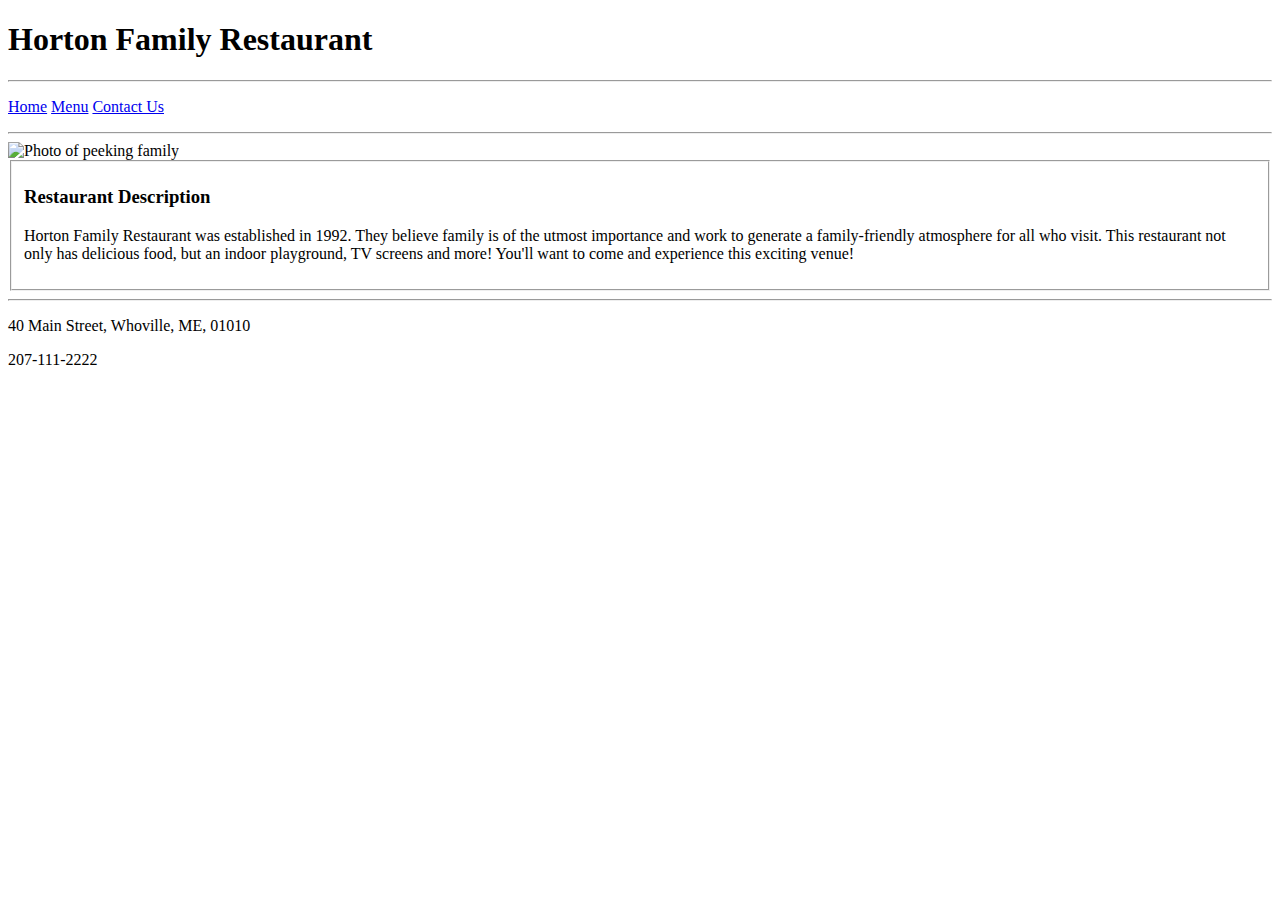
==== restuarant/index.html @ c46f21e9 "Created restaurant site" ====
<!DOCTYPE html>
<html>

	<head>
	<title>Home Page</title>
	</head>

	<body>
	
		<div id="title">
		<h1>Horton Family Restaurant</h1>
		</div>
		
	
		<div id="navigation">
		<hr/>
		<p><a href="index.html" target="_blank">Home</a>
		<a href="menu.html" target="_blank">Menu</a>
		<a href="contactUs.html" target="_blank">Contact Us</a>
		</p>
		<hr/>
		</div>
		
		
		<div id="main">
		
			<div id="image">
			<img src="images/family.jpg" alt="Photo of peeking family" style="width:400px; height 150px"/>
		
			</div>
			<div id="description">
			<fieldset>
			<h3>Restaurant Description</h3>
			<p>Horton Family Restaurant was established in 1992.  They believe family is of the utmost
			importance and work to generate a family-friendly atmosphere for all who visit.  This 
			restaurant not only has delicious food, but an indoor playground, TV screens and more!
			You'll want to come and experience this exciting venue!
			</p>
			</fieldset>
			
			</div>
				
		</div>
		
		<div id="footer">
			<hr/>
			<footer>
			<p>40 Main Street, Whoville, ME, 01010</p>
			<p>207-111-2222</p>
			</footer>
		</div>

</body>
</html>
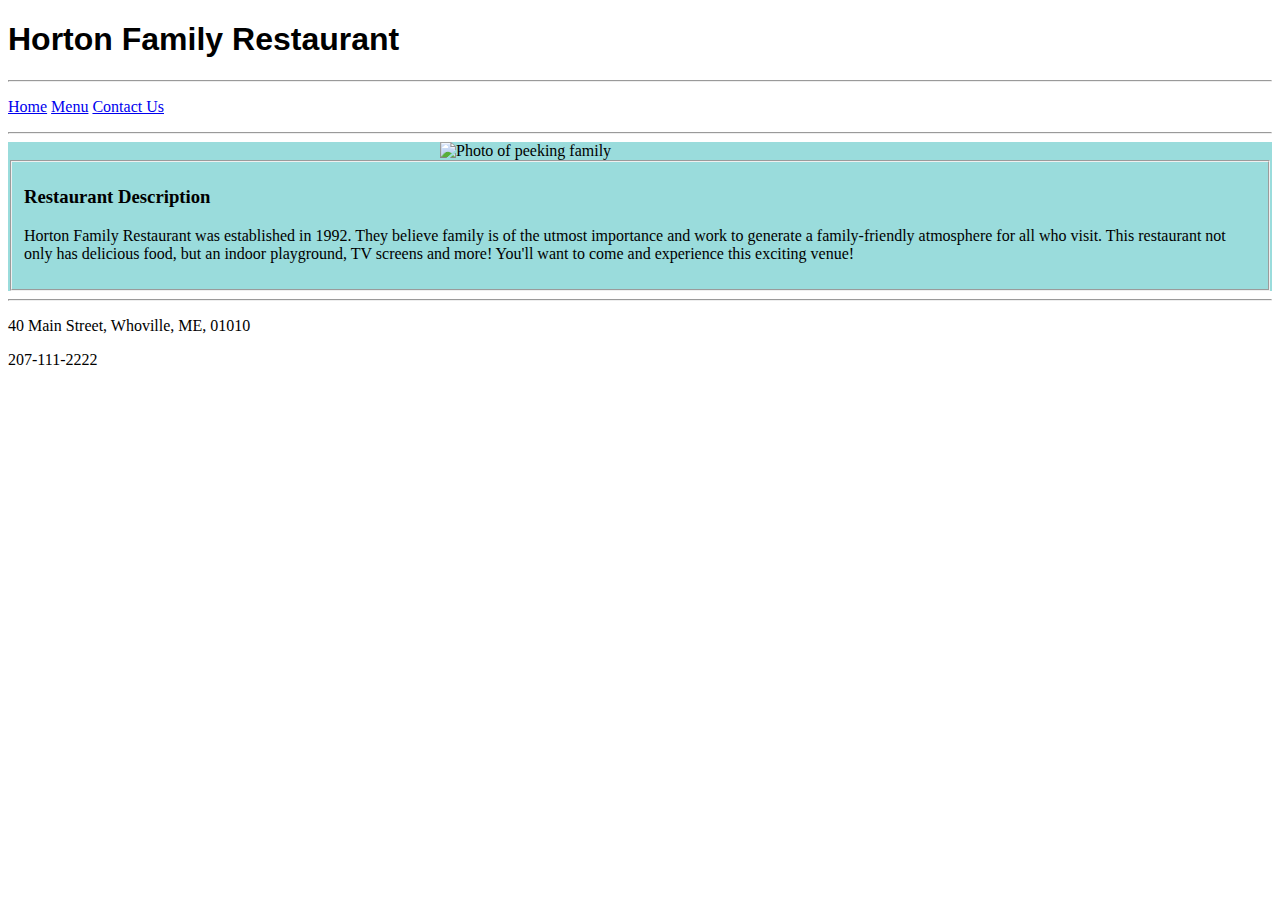
==== commit 2eff726b: "restaurant site part 2,active link still underlined need to fix" ====
--- a/restuarant/index.html
+++ b/restuarant/index.html
@@ -3,12 +3,18 @@
 
 	<head>
 	<title>Home Page</title>
+	<link href="restaurantStyles.css" rel="stylesheet" type="text/css"/>
+	<style>
+		#main{
+			background-color:#9ADCDC;
+			}
+	</style>
 	</head>
 
 	<body>
 	
 		<div id="title">
-		<h1>Horton Family Restaurant</h1>
+		<h1 style="font-family:Arial;">Horton Family Restaurant</h1>
 		</div>
 		
 	
@@ -25,8 +31,10 @@
 		<div id="main">
 		
 			<div id="image">
-			<img src="images/family.jpg" alt="Photo of peeking family" style="width:400px; height 150px"/>
-		
+			
+			<img src="images/family.jpg" alt="Photo of peeking family" style="width:400px; height 150px; display: block; margin-left:auto; margin-right:auto"/>
+			
+			
 			</div>
 			<div id="description">
 			<fieldset>
--- a/restuarant/restaurantStyles.css
+++ b/restuarant/restaurantStyles.css
@@ -0,0 +1,41 @@
+/*Common elements across all pages*/
+
+	/*header and footers*/
+	
+	head{
+		font-family:Arial;
+		
+		}
+		
+	#footer{
+		
+		margin: auto;
+		
+		}
+		
+	/*links*/
+	
+	a:link{
+	font-family: serif;
+	text-decoration: underline;
+	font-weight:none;
+	}
+	
+	/*visited links appear in a diff color*/
+	a:visited{
+	color:#44749d;
+	text-decoration:underline;
+	}
+	
+	/*hover over a link=bold text*/
+	a:hover{
+	font-weight:bold;
+	text-decoration: none;
+	}
+	
+	a:active{
+	color:#8c22328;
+	text-decoration: none;
+	}
+	
+	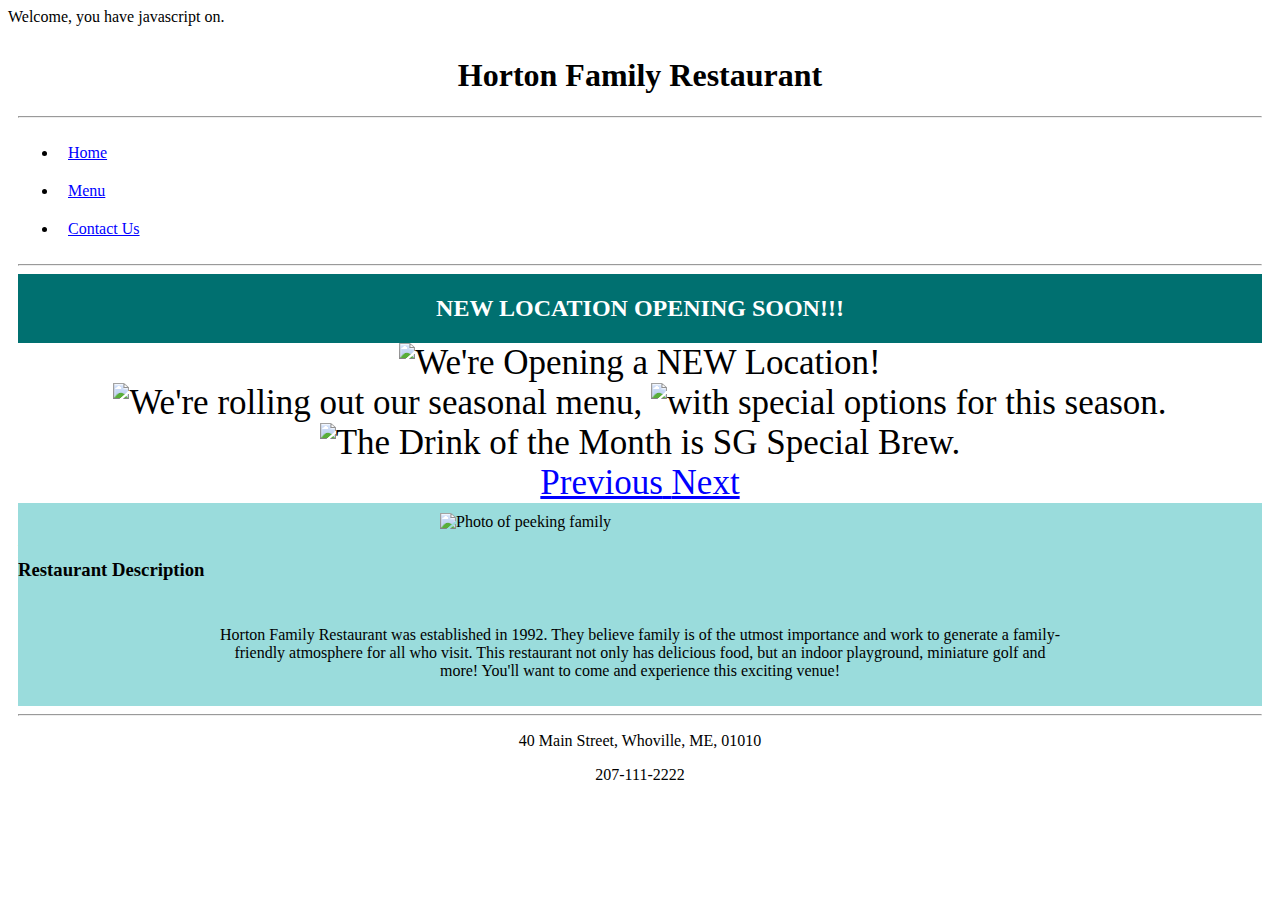
==== commit cf69aa5b: "completed site except for glyphicon problem" ====
--- a/restuarant/index.html
+++ b/restuarant/index.html
@@ -1,62 +1,163 @@
-<!DOCTYPE html>
-<html>
+<!doctype html>
+<html lang="en">
+  <head>
+    <!-- Required meta tags -->
+    <meta charset="utf-8">
+    <meta name="viewport" content="width=device-width, initial-scale=1, shrink-to-fit=no">
 
-	<head>
-	<title>Home Page</title>
+    <!-- Bootstrap CSS -->
+    <link rel="stylesheet" href="https://maxcdn.bootstrapcdn.com/bootstrap/4.0.0-beta.3/css/bootstrap.min.css" integrity="sha384-Zug+QiDoJOrZ5t4lssLdxGhVrurbmBWopoEl+M6BdEfwnCJZtKxi1KgxUyJq13dy" crossorigin="anonymous">
+	<!--Link to CSS Style Sheet -->
 	<link href="restaurantStyles.css" rel="stylesheet" type="text/css"/>
-	<style>
-		#main{
-			background-color:#9ADCDC;
-			}
-	</style>
-	</head>
-
-	<body>
+	<link href="carousel.js">
 	
-		<div id="title">
-		<h1 style="font-family:Arial;">Horton Family Restaurant</h1>
-		</div>
+    <title>Home Page</title>
+	
+		<style>
+			#main{background-color:#9ADCDC;}
+			
+			body, h1{ font-family: cursive;}
+			
+			h1{text-align:center}
+			
+			li{padding:10px 10px 10px 10px;}
+			
+			#description{text-align:center}
+			
+			#carouselExampleControls{font-size:35px; text-align:center}
+			.jumbotron{color: white; background-color: #007070;}
+			
+			
+			
+		</style>
+		
+		
+	<script type ="text/javascript">
+			document.write("Welcome, you have javascript on.")
+	</script>
+	<noscript>JavaScript is off. Please enable to view full site.</noscript>
 		
 	
-		<div id="navigation">
-		<hr/>
-		<p><a href="index.html" target="_blank">Home</a>
-		<a href="menu.html" target="_blank">Menu</a>
-		<a href="contactUs.html" target="_blank">Contact Us</a>
-		</p>
-		<hr/>
-		</div>
+	
+  </head>
+  
+  
+  <body>
+	<div style = "max-width: 1400px; margin: 0 auto; padding: 10px;">
+		<div class="container-fluid">
+		
+			<div class ="row">
+				<div class = "col-lg-12">
+					<h1>Horton Family Restaurant</h1>
+				</div>
+			</div>
+		
+			<hr/>
+		
+			<div class="row" id="navigation">
+			
+				<div class="col-lg-12" >
+					<ul class = "nav nav-tabs">
+						<li class="nav-item"><a class="nav-link" href="index.html">Home</a></li>
+						<li class="nav-item"><a class="nav-link" href="menu.html">Menu</a></li>
+						<li class="nav-item"><a class="nav-link" href="contactUs.html">Contact Us</a></li>
+					</ul>
+				</div>
+			</div>
+		
+			<hr/>
+			
+			<div class="row">
+				<div class="col-lg-12">
+					<div class="jumbotron" style="text-align:center; padding:1px 1px 1px 1px">
+						<h2>NEW LOCATION OPENING SOON!!!</h2>
+					</div>
+				</div>
+			</div>
+				
+			<div class="row">
+				<div class="col-lg-12">
+			<div id="carouselExampleControls" class="carousel slide col-lg-12" data-ride="carousel">
+				  <div class="carousel-inner" role="listbox">
+					<div class="carousel-item active">
+					  <img class="d-block img-fluid" src="..." alt="We're Opening a NEW Location!">
+					</div>
+					<div class="carousel-item">
+					  <img class="d-block img-fluid" src="..." alt="We're rolling out our seasonal menu,">
+					  <img class="d-block img-fluid" src="..." alt="with special options for this season.">
+					</div>
+					<div class="carousel-item">
+					  <img class="d-block img-fluid" src="..." alt="The Drink of the Month is SG Special Brew.">
+					</div>
+				  </div>
+				  <a class="carousel-control-prev" href="#carouselExampleControls" role="button" data-slide="prev">
+					<span class="carousel-control-prev-icon" aria-hidden="true"></span>
+					<span class="sr-only">Previous</span>
+				  </a>
+				  <a class="carousel-control-next" href="#carouselExampleControls" role="button" data-slide="next">
+					<span class="carousel-control-next-icon" aria-hidden="true"></span>
+					<span class="sr-only">Next</span>
+				  </a>
+				</div>
+
+					</div>	
+			</div>			
+			</div>
 		
 		
 		<div id="main">
+			<div id="photo">
+			
+				<img src="images/family.jpg" alt="Photo of peeking family" 
+				style="width:400px; height 150px; display: block; margin-left:auto; margin-right:auto; padding:10px 10px 10px 10px"/>
 		
-			<div id="image">
+			</div>
 			
-			<img src="images/family.jpg" alt="Photo of peeking family" style="width:400px; height 150px; display: block; margin-left:auto; margin-right:auto"/>
+			<div class="row">
+				<div style="display:block; margin-left:auto; margin-right:auto">
+					<h3>Restaurant Description</h3>
+				</div>
+			</div>
+			<div id="description" class="row">
+				<div style="display: block; margin-left:auto; margin-right:auto; padding:10px 200px 10px 200px"">
+					<p>	Horton Family Restaurant was established in 1992.  They believe family is of the utmost
+						importance and work to generate a family-friendly atmosphere for all who visit.  This 
+						restaurant not only has delicious food, but an indoor playground, miniature golf and more!
+						You'll want to come and experience this exciting venue!
+					</p>
+				</div>
+			</div>
 			
-			
+		</div>
+			<hr/>
+		
+
+			<div class="row">
+				<div class="col-lg-12">
+					<footer>
+						<p>40 Main Street, Whoville, ME, 01010</p>
+						<p>207-111-2222</p>
+					</footer>
+				</div>
 			</div>
-			<div id="description">
-			<fieldset>
-			<h3>Restaurant Description</h3>
-			<p>Horton Family Restaurant was established in 1992.  They believe family is of the utmost
-			importance and work to generate a family-friendly atmosphere for all who visit.  This 
-			restaurant not only has delicious food, but an indoor playground, TV screens and more!
-			You'll want to come and experience this exciting venue!
-			</p>
-			</fieldset>
-			
-			</div>
-				
-		</div>
+
+
+
+
+
+
+
 		
-		<div id="footer">
-			<hr/>
-			<footer>
-			<p>40 Main Street, Whoville, ME, 01010</p>
-			<p>207-111-2222</p>
-			</footer>
 		</div>
 
-</body>
+    </div>
+	<!-- Optional JavaScript -->
+    <!-- jQuery first, then Popper.js, then Bootstrap JS -->
+    <script src="https://code.jquery.com/jquery-3.2.1.slim.min.js" integrity="sha384-KJ3o2DKtIkvYIK3UENzmM7KCkRr/rE9/Qpg6aAZGJwFDMVNA/GpGFF93hXpG5KkN" crossorigin="anonymous"></script>
+    <script src="https://cdnjs.cloudflare.com/ajax/libs/popper.js/1.12.9/umd/popper.min.js" integrity="sha384-ApNbgh9B+Y1QKtv3Rn7W3mgPxhU9K/ScQsAP7hUibX39j7fakFPskvXusvfa0b4Q" crossorigin="anonymous"></script>
+    <script src="https://maxcdn.bootstrapcdn.com/bootstrap/4.0.0-beta.3/js/bootstrap.min.js" integrity="sha384-a5N7Y/aK3qNeh15eJKGWxsqtnX/wWdSZSKp+81YjTmS15nvnvxKHuzaWwXHDli+4" crossorigin="anonymous"></script>
+  
+  
+  
+  </body>
 </html>--- a/restuarant/restaurantStyles.css
+++ b/restuarant/restaurantStyles.css
@@ -1,41 +1,57 @@
 /*Common elements across all pages*/
+
+/*Page Container*/
+
+	#pagecontainer{max-width: 1200px; margin: 0 auto; padding: 10px;}
 
 	/*header and footers*/
 	
-	head{
-		font-family:Arial;
+	head{font-family:Arial;}
+
+			
 		
-		}
-		
-	#footer{
-		
-		margin: auto;
-		
-		}
+	footer{text-align:center}
+	
+	
+	
+	
+	/*body*/
+	body{ font-family:cursive;}
+	
+	
+	
+	
+	
+	
 		
 	/*links*/
+	a:link{
+	/*all unvisited links*/
+	text-decoration: underline;
 	
-	a:link{
-	font-family: serif;
+	background-color:none;
+	color: blue;}
+	
+	a:visited{
+	/*visited links*/
 	text-decoration: underline;
-	font-weight:none;
-	}
 	
-	/*visited links appear in a diff color*/
-	a:visited{
-	color:#44749d;
-	text-decoration:underline;
-	}
+	bckground-color: none;
+	color: black;}
 	
-	/*hover over a link=bold text*/
 	a:hover{
-	font-weight:bold;
-	text-decoration: none;
-	}
+	/*applies to links under the pointer*/
+	text-decoration: underline;
+	font-weight: bold;
+	background-color: none;
+	color: blue;}
 	
 	a:active{
-	color:#8c22328;
+	/*applies to activated links*/
 	text-decoration: none;
-	}
+	
+	background-color: none;
+	color: blue;}
+
 	
 	